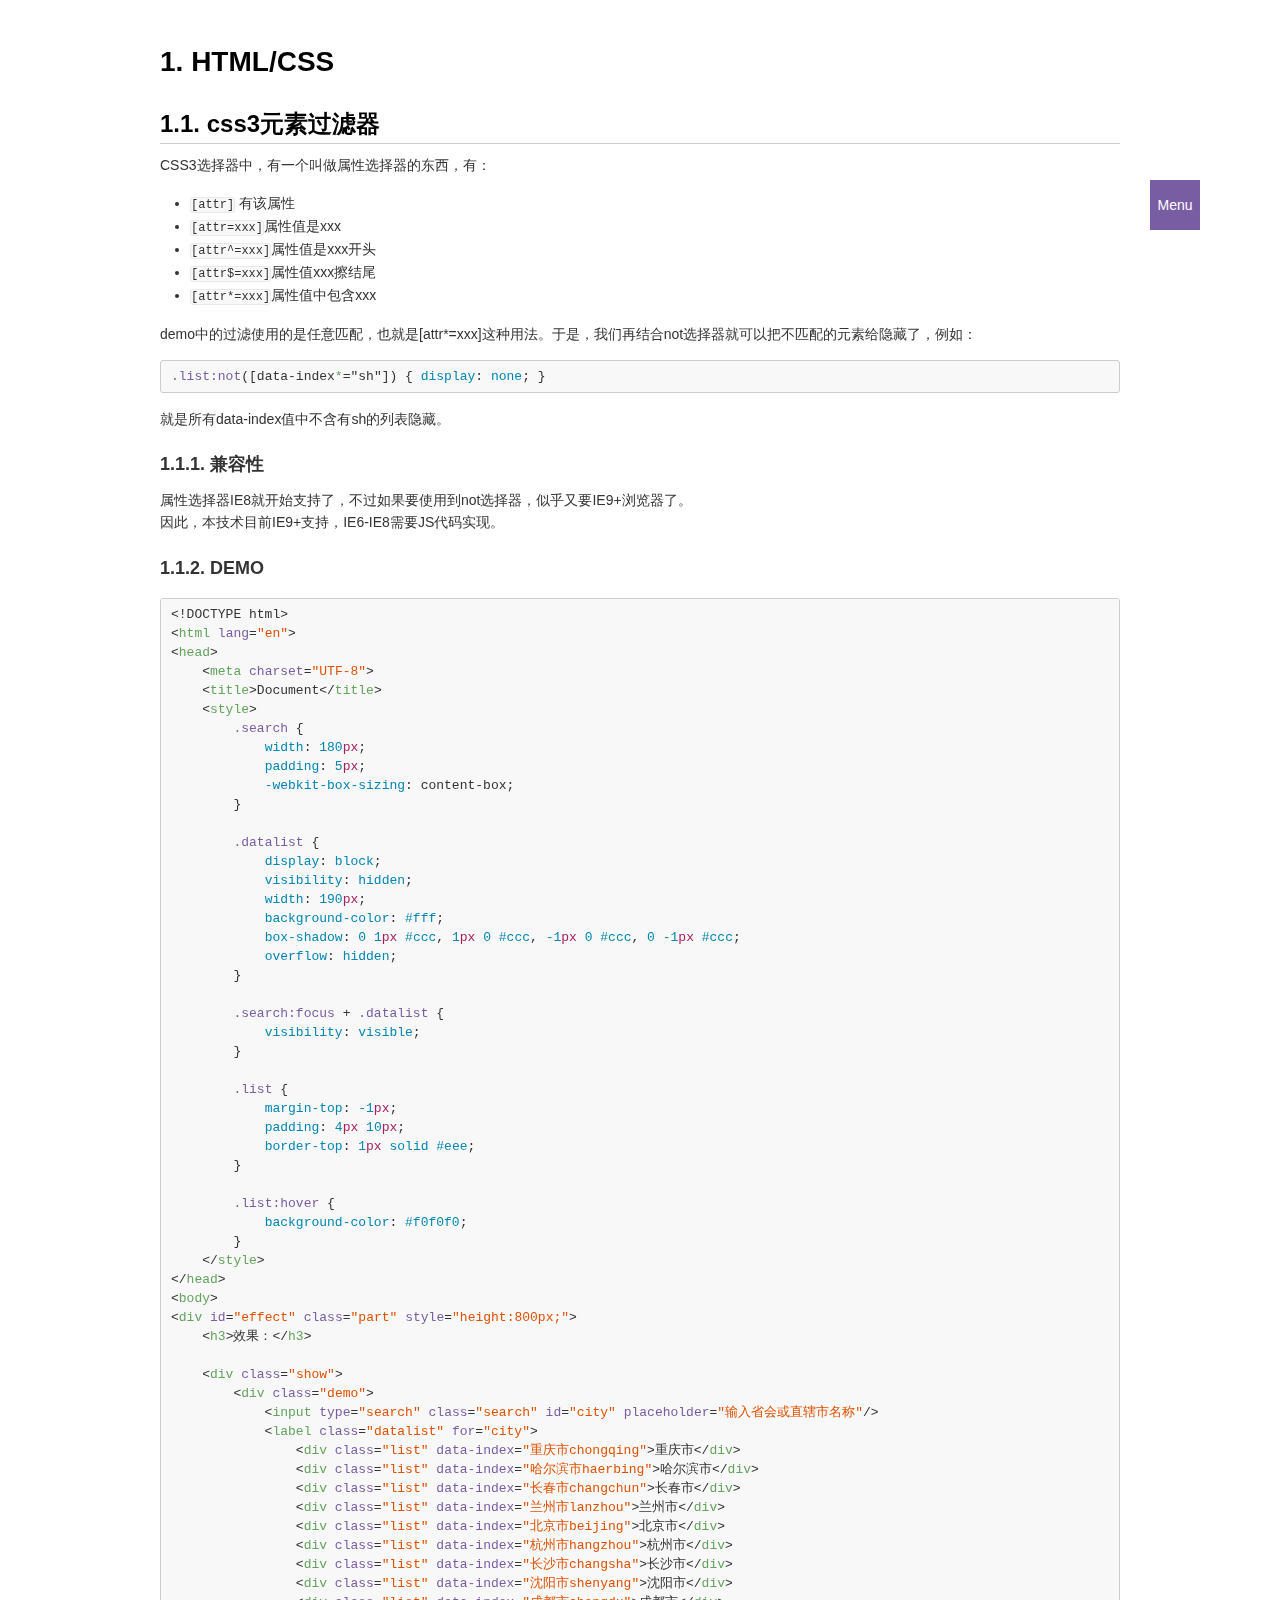
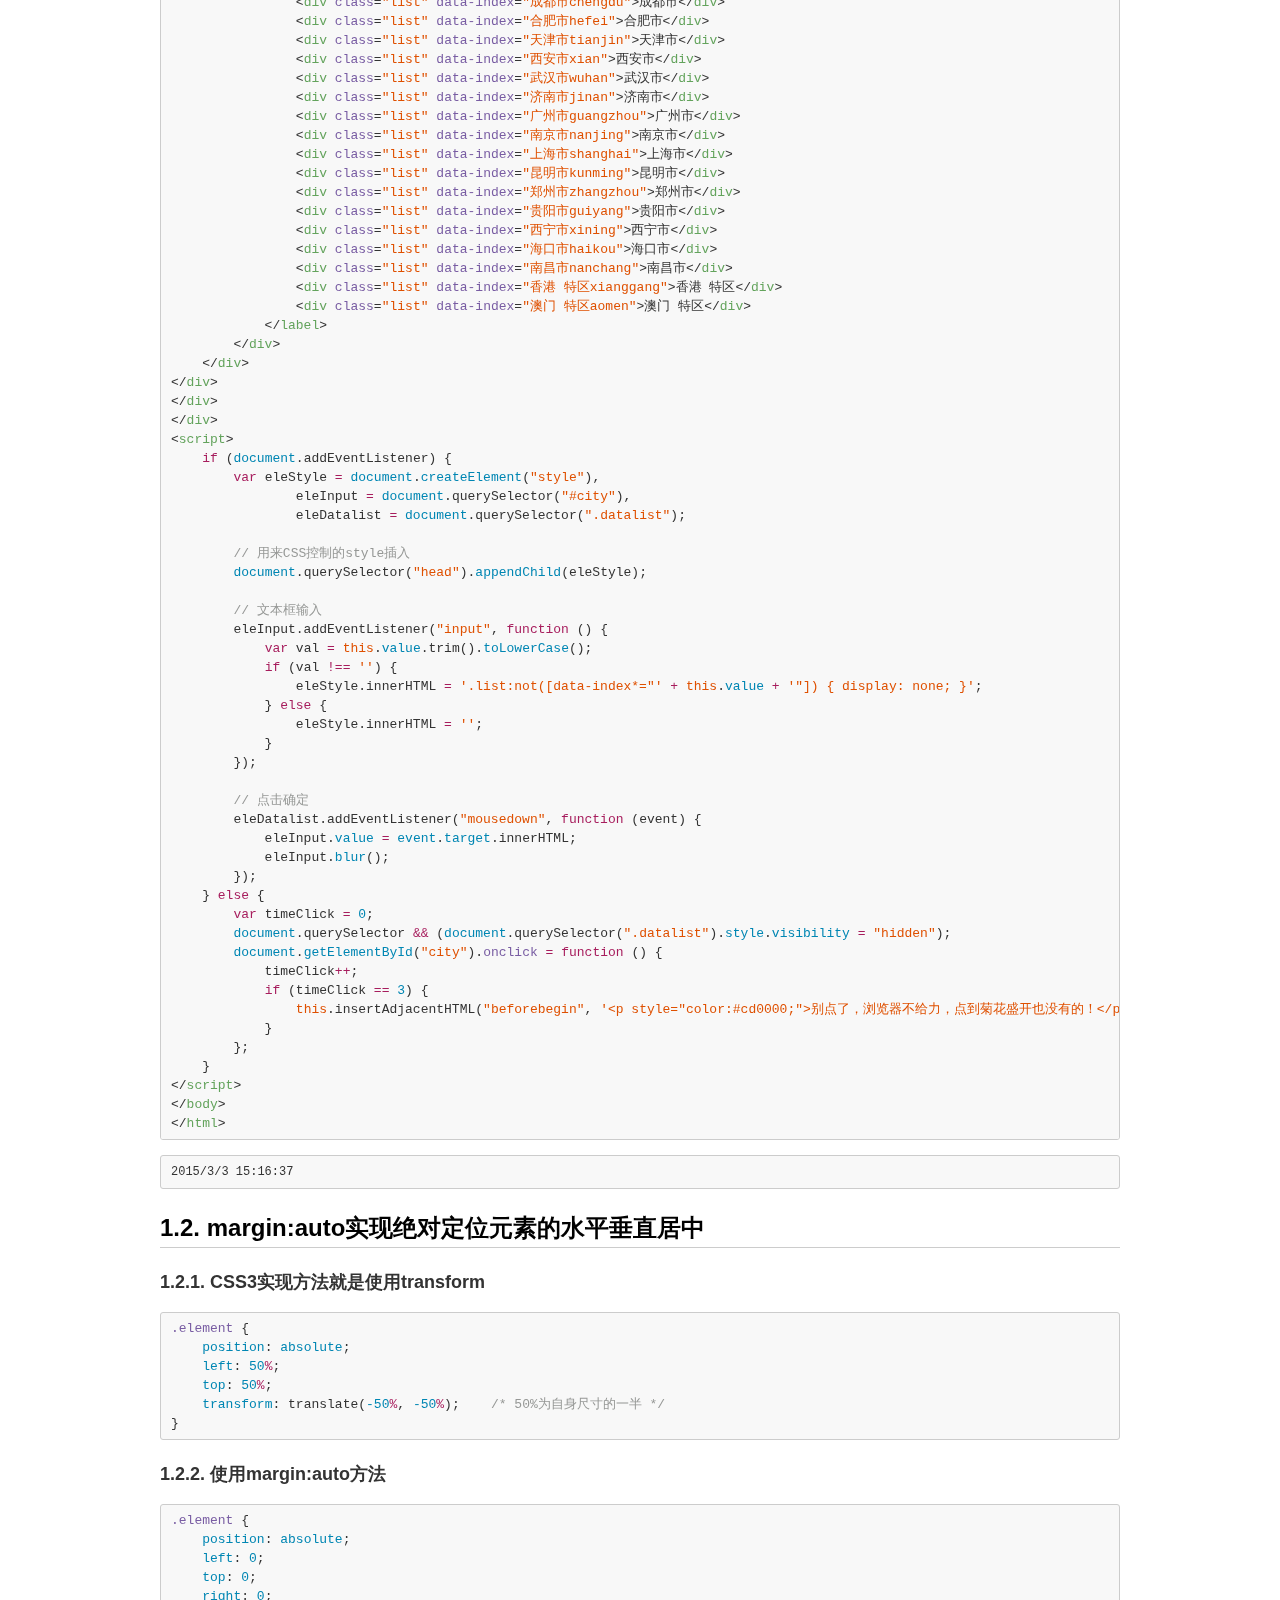
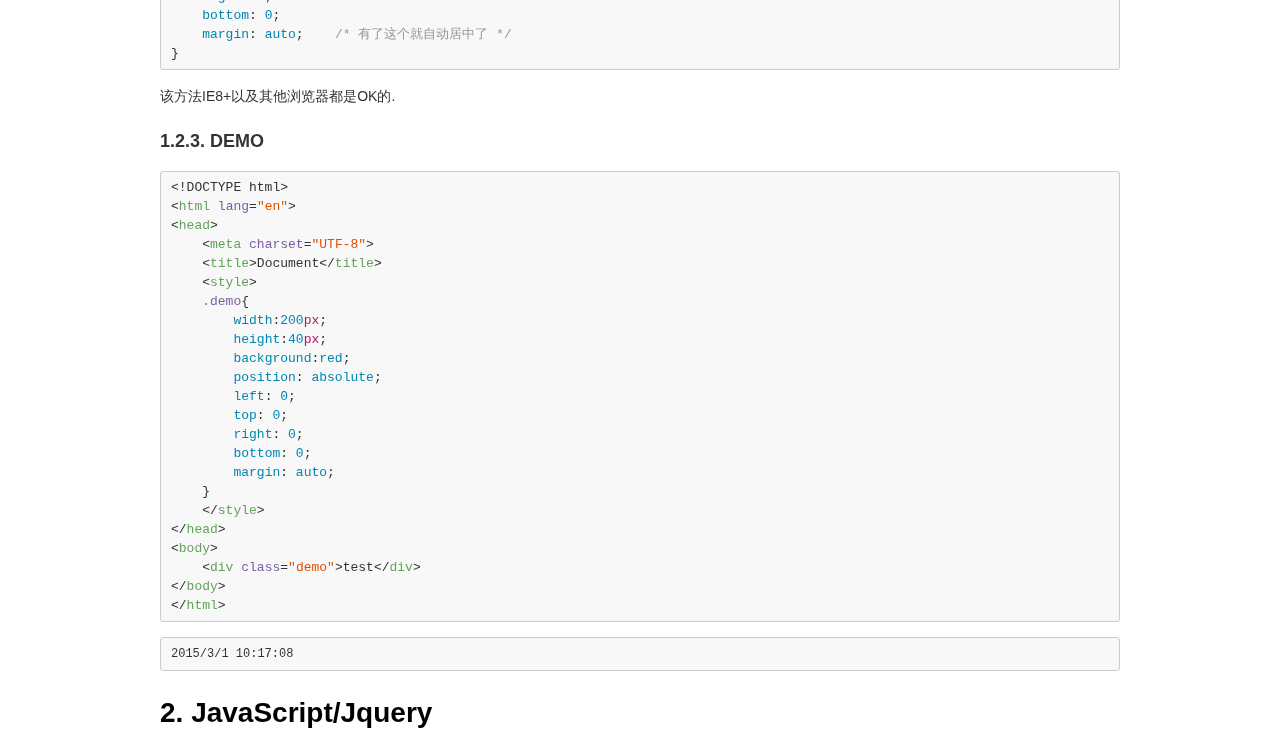
==== 前端文档.html @ ec730112 "IDEA" ====
<!DOCTYPE html>
<html>
<head>
<title>前端文档</title>
<meta http-equiv="Content-Type" content="text/html; charset=utf-8" />
    <link rel="stylesheet" href="css/zTreeStyle.css" type="text/css">
    <link rel="stylesheet" href="css/markdown.css" type="text/css">
    <script type="text/javascript" src="js/jquery-1.8.1.min.js"></script>
    <script type="text/javascript" src="js/comme.js"></script>
    <script type="text/javascript" src="js/jquery.ztree.core-3.5.js"></script>
    <script type="text/javascript" src="js/ztree_toc.js"></script>
    <script type="text/javascript" src="js/ddddd.js"></script>

</head>
<body>
<h1>HTML/CSS</h1>

<h2>css3元素过滤器</h2>

<p>CSS3选择器中，有一个叫做属性选择器的东西，有：</p>

<ul class="task-list">
<li>
<code>[attr]</code> 有该属性</li>
<li>
<code>[attr=xxx]</code>属性值是xxx</li>
<li>
<code>[attr^=xxx]</code>属性值是xxx开头</li>
<li>
<code>[attr$=xxx]</code>属性值xxx擦结尾</li>
<li>
<code>[attr*=xxx]</code>属性值中包含xxx</li>
</ul>

<p>demo中的过滤使用的是任意匹配，也就是[attr*=xxx]这种用法。于是，我们再结合not选择器就可以把不匹配的元素给隐藏了，例如：</p>

<div class="highlight highlight-css"><pre><span class="pl-e">.list</span><span class="pl-e">:not</span>([data-index<span class="pl-ent">*</span>="sh"]) { <span class="pl-mp"><span class="pl-s3">display</span></span>: <span class="pl-sc">none</span>; }</pre></div>

<p>就是所有data-index值中不含有sh的列表隐藏。</p>

<h3>兼容性</h3>

<p>属性选择器IE8就开始支持了，不过如果要使用到not选择器，似乎又要IE9+浏览器了。<br>
因此，本技术目前IE9+支持，IE6-IE8需要JS代码实现。</p>

<h3>DEMO</h3>

<div class="highlight highlight-HTML"><pre>&lt;!DOCTYPE html&gt;
&lt;<span class="pl-ent">html</span> <span class="pl-e">lang</span>=<span class="pl-s1"><span class="pl-pds">"</span>en<span class="pl-pds">"</span></span>&gt;
&lt;<span class="pl-ent">head</span>&gt;
    &lt;<span class="pl-ent">meta</span> <span class="pl-e">charset</span>=<span class="pl-s1"><span class="pl-pds">"</span>UTF-8<span class="pl-pds">"</span></span>&gt;
    &lt;<span class="pl-ent">title</span>&gt;Document&lt;/<span class="pl-ent">title</span>&gt;
<span class="pl-s2">    &lt;<span class="pl-ent">style</span>&gt;</span>
<span class="pl-s2">        <span class="pl-e">.search</span> {</span>
<span class="pl-s2">            <span class="pl-mp"><span class="pl-s3">width</span></span>: <span class="pl-c1">180<span class="pl-k">px</span></span>;</span>
<span class="pl-s2">            <span class="pl-mp"><span class="pl-s3">padding</span></span>: <span class="pl-c1">5<span class="pl-k">px</span></span>;</span>
<span class="pl-s2">            <span class="pl-mp">-webkit-<span class="pl-s3">box-sizing</span></span>: content-box;</span>
<span class="pl-s2">        }</span>
<span class="pl-s2"></span>
<span class="pl-s2">        <span class="pl-e">.datalist</span> {</span>
<span class="pl-s2">            <span class="pl-mp"><span class="pl-s3">display</span></span>: <span class="pl-sc">block</span>;</span>
<span class="pl-s2">            <span class="pl-mp"><span class="pl-s3">visibility</span></span>: <span class="pl-sc">hidden</span>;</span>
<span class="pl-s2">            <span class="pl-mp"><span class="pl-s3">width</span></span>: <span class="pl-c1">190<span class="pl-k">px</span></span>;</span>
<span class="pl-s2">            <span class="pl-mp"><span class="pl-s3">background-color</span></span>: <span class="pl-c1">#fff</span>;</span>
<span class="pl-s2">            <span class="pl-mp"><span class="pl-s3">box-shadow</span></span>: <span class="pl-c1">0</span> <span class="pl-c1">1<span class="pl-k">px</span></span> <span class="pl-c1">#ccc</span>, <span class="pl-c1">1<span class="pl-k">px</span></span> <span class="pl-c1">0</span> <span class="pl-c1">#ccc</span>, <span class="pl-c1">-1<span class="pl-k">px</span></span> <span class="pl-c1">0</span> <span class="pl-c1">#ccc</span>, <span class="pl-c1">0</span> <span class="pl-c1">-1<span class="pl-k">px</span></span> <span class="pl-c1">#ccc</span>;</span>
<span class="pl-s2">            <span class="pl-mp"><span class="pl-s3">overflow</span></span>: <span class="pl-sc">hidden</span>;</span>
<span class="pl-s2">        }</span>
<span class="pl-s2"></span>
<span class="pl-s2">        <span class="pl-e">.search</span><span class="pl-e">:focus</span> + <span class="pl-e">.datalist</span> {</span>
<span class="pl-s2">            <span class="pl-mp"><span class="pl-s3">visibility</span></span>: <span class="pl-sc">visible</span>;</span>
<span class="pl-s2">        }</span>
<span class="pl-s2"></span>
<span class="pl-s2">        <span class="pl-e">.list</span> {</span>
<span class="pl-s2">            <span class="pl-mp"><span class="pl-s3">margin-top</span></span>: <span class="pl-c1">-1<span class="pl-k">px</span></span>;</span>
<span class="pl-s2">            <span class="pl-mp"><span class="pl-s3">padding</span></span>: <span class="pl-c1">4<span class="pl-k">px</span></span> <span class="pl-c1">10<span class="pl-k">px</span></span>;</span>
<span class="pl-s2">            <span class="pl-mp"><span class="pl-s3">border-top</span></span>: <span class="pl-c1">1<span class="pl-k">px</span></span> <span class="pl-sc">solid</span> <span class="pl-c1">#eee</span>;</span>
<span class="pl-s2">        }</span>
<span class="pl-s2"></span>
<span class="pl-s2">        <span class="pl-e">.list</span><span class="pl-e">:hover</span> {</span>
<span class="pl-s2">            <span class="pl-mp"><span class="pl-s3">background-color</span></span>: <span class="pl-c1">#f0f0f0</span>;</span>
<span class="pl-s2">        }</span>
<span class="pl-s2">    &lt;/<span class="pl-ent">style</span>&gt;</span>
&lt;/<span class="pl-ent">head</span>&gt;
&lt;<span class="pl-ent">body</span>&gt;
&lt;<span class="pl-ent">div</span> <span class="pl-e">id</span>=<span class="pl-s1"><span class="pl-pds">"</span>effect<span class="pl-pds">"</span></span> <span class="pl-e">class</span>=<span class="pl-s1"><span class="pl-pds">"</span>part<span class="pl-pds">"</span></span> <span class="pl-e">style</span>=<span class="pl-s1"><span class="pl-pds">"</span>height:800px;<span class="pl-pds">"</span></span>&gt;
    &lt;<span class="pl-ent">h3</span>&gt;效果：&lt;/<span class="pl-ent">h3</span>&gt;

    &lt;<span class="pl-ent">div</span> <span class="pl-e">class</span>=<span class="pl-s1"><span class="pl-pds">"</span>show<span class="pl-pds">"</span></span>&gt;
        &lt;<span class="pl-ent">div</span> <span class="pl-e">class</span>=<span class="pl-s1"><span class="pl-pds">"</span>demo<span class="pl-pds">"</span></span>&gt;
            &lt;<span class="pl-ent">input</span> <span class="pl-e">type</span>=<span class="pl-s1"><span class="pl-pds">"</span>search<span class="pl-pds">"</span></span> <span class="pl-e">class</span>=<span class="pl-s1"><span class="pl-pds">"</span>search<span class="pl-pds">"</span></span> <span class="pl-e">id</span>=<span class="pl-s1"><span class="pl-pds">"</span>city<span class="pl-pds">"</span></span> <span class="pl-e">placeholder</span>=<span class="pl-s1"><span class="pl-pds">"</span>输入省会或直辖市名称<span class="pl-pds">"</span></span>/&gt;
            &lt;<span class="pl-ent">label</span> <span class="pl-e">class</span>=<span class="pl-s1"><span class="pl-pds">"</span>datalist<span class="pl-pds">"</span></span> <span class="pl-e">for</span>=<span class="pl-s1"><span class="pl-pds">"</span>city<span class="pl-pds">"</span></span>&gt;
                &lt;<span class="pl-ent">div</span> <span class="pl-e">class</span>=<span class="pl-s1"><span class="pl-pds">"</span>list<span class="pl-pds">"</span></span> <span class="pl-e">data-index</span>=<span class="pl-s1"><span class="pl-pds">"</span>重庆市chongqing<span class="pl-pds">"</span></span>&gt;重庆市&lt;/<span class="pl-ent">div</span>&gt;
                &lt;<span class="pl-ent">div</span> <span class="pl-e">class</span>=<span class="pl-s1"><span class="pl-pds">"</span>list<span class="pl-pds">"</span></span> <span class="pl-e">data-index</span>=<span class="pl-s1"><span class="pl-pds">"</span>哈尔滨市haerbing<span class="pl-pds">"</span></span>&gt;哈尔滨市&lt;/<span class="pl-ent">div</span>&gt;
                &lt;<span class="pl-ent">div</span> <span class="pl-e">class</span>=<span class="pl-s1"><span class="pl-pds">"</span>list<span class="pl-pds">"</span></span> <span class="pl-e">data-index</span>=<span class="pl-s1"><span class="pl-pds">"</span>长春市changchun<span class="pl-pds">"</span></span>&gt;长春市&lt;/<span class="pl-ent">div</span>&gt;
                &lt;<span class="pl-ent">div</span> <span class="pl-e">class</span>=<span class="pl-s1"><span class="pl-pds">"</span>list<span class="pl-pds">"</span></span> <span class="pl-e">data-index</span>=<span class="pl-s1"><span class="pl-pds">"</span>兰州市lanzhou<span class="pl-pds">"</span></span>&gt;兰州市&lt;/<span class="pl-ent">div</span>&gt;
                &lt;<span class="pl-ent">div</span> <span class="pl-e">class</span>=<span class="pl-s1"><span class="pl-pds">"</span>list<span class="pl-pds">"</span></span> <span class="pl-e">data-index</span>=<span class="pl-s1"><span class="pl-pds">"</span>北京市beijing<span class="pl-pds">"</span></span>&gt;北京市&lt;/<span class="pl-ent">div</span>&gt;
                &lt;<span class="pl-ent">div</span> <span class="pl-e">class</span>=<span class="pl-s1"><span class="pl-pds">"</span>list<span class="pl-pds">"</span></span> <span class="pl-e">data-index</span>=<span class="pl-s1"><span class="pl-pds">"</span>杭州市hangzhou<span class="pl-pds">"</span></span>&gt;杭州市&lt;/<span class="pl-ent">div</span>&gt;
                &lt;<span class="pl-ent">div</span> <span class="pl-e">class</span>=<span class="pl-s1"><span class="pl-pds">"</span>list<span class="pl-pds">"</span></span> <span class="pl-e">data-index</span>=<span class="pl-s1"><span class="pl-pds">"</span>长沙市changsha<span class="pl-pds">"</span></span>&gt;长沙市&lt;/<span class="pl-ent">div</span>&gt;
                &lt;<span class="pl-ent">div</span> <span class="pl-e">class</span>=<span class="pl-s1"><span class="pl-pds">"</span>list<span class="pl-pds">"</span></span> <span class="pl-e">data-index</span>=<span class="pl-s1"><span class="pl-pds">"</span>沈阳市shenyang<span class="pl-pds">"</span></span>&gt;沈阳市&lt;/<span class="pl-ent">div</span>&gt;
                &lt;<span class="pl-ent">div</span> <span class="pl-e">class</span>=<span class="pl-s1"><span class="pl-pds">"</span>list<span class="pl-pds">"</span></span> <span class="pl-e">data-index</span>=<span class="pl-s1"><span class="pl-pds">"</span>成都市chengdu<span class="pl-pds">"</span></span>&gt;成都市&lt;/<span class="pl-ent">div</span>&gt;
                &lt;<span class="pl-ent">div</span> <span class="pl-e">class</span>=<span class="pl-s1"><span class="pl-pds">"</span>list<span class="pl-pds">"</span></span> <span class="pl-e">data-index</span>=<span class="pl-s1"><span class="pl-pds">"</span>合肥市hefei<span class="pl-pds">"</span></span>&gt;合肥市&lt;/<span class="pl-ent">div</span>&gt;
                &lt;<span class="pl-ent">div</span> <span class="pl-e">class</span>=<span class="pl-s1"><span class="pl-pds">"</span>list<span class="pl-pds">"</span></span> <span class="pl-e">data-index</span>=<span class="pl-s1"><span class="pl-pds">"</span>天津市tianjin<span class="pl-pds">"</span></span>&gt;天津市&lt;/<span class="pl-ent">div</span>&gt;
                &lt;<span class="pl-ent">div</span> <span class="pl-e">class</span>=<span class="pl-s1"><span class="pl-pds">"</span>list<span class="pl-pds">"</span></span> <span class="pl-e">data-index</span>=<span class="pl-s1"><span class="pl-pds">"</span>西安市xian<span class="pl-pds">"</span></span>&gt;西安市&lt;/<span class="pl-ent">div</span>&gt;
                &lt;<span class="pl-ent">div</span> <span class="pl-e">class</span>=<span class="pl-s1"><span class="pl-pds">"</span>list<span class="pl-pds">"</span></span> <span class="pl-e">data-index</span>=<span class="pl-s1"><span class="pl-pds">"</span>武汉市wuhan<span class="pl-pds">"</span></span>&gt;武汉市&lt;/<span class="pl-ent">div</span>&gt;
                &lt;<span class="pl-ent">div</span> <span class="pl-e">class</span>=<span class="pl-s1"><span class="pl-pds">"</span>list<span class="pl-pds">"</span></span> <span class="pl-e">data-index</span>=<span class="pl-s1"><span class="pl-pds">"</span>济南市jinan<span class="pl-pds">"</span></span>&gt;济南市&lt;/<span class="pl-ent">div</span>&gt;
                &lt;<span class="pl-ent">div</span> <span class="pl-e">class</span>=<span class="pl-s1"><span class="pl-pds">"</span>list<span class="pl-pds">"</span></span> <span class="pl-e">data-index</span>=<span class="pl-s1"><span class="pl-pds">"</span>广州市guangzhou<span class="pl-pds">"</span></span>&gt;广州市&lt;/<span class="pl-ent">div</span>&gt;
                &lt;<span class="pl-ent">div</span> <span class="pl-e">class</span>=<span class="pl-s1"><span class="pl-pds">"</span>list<span class="pl-pds">"</span></span> <span class="pl-e">data-index</span>=<span class="pl-s1"><span class="pl-pds">"</span>南京市nanjing<span class="pl-pds">"</span></span>&gt;南京市&lt;/<span class="pl-ent">div</span>&gt;
                &lt;<span class="pl-ent">div</span> <span class="pl-e">class</span>=<span class="pl-s1"><span class="pl-pds">"</span>list<span class="pl-pds">"</span></span> <span class="pl-e">data-index</span>=<span class="pl-s1"><span class="pl-pds">"</span>上海市shanghai<span class="pl-pds">"</span></span>&gt;上海市&lt;/<span class="pl-ent">div</span>&gt;
                &lt;<span class="pl-ent">div</span> <span class="pl-e">class</span>=<span class="pl-s1"><span class="pl-pds">"</span>list<span class="pl-pds">"</span></span> <span class="pl-e">data-index</span>=<span class="pl-s1"><span class="pl-pds">"</span>昆明市kunming<span class="pl-pds">"</span></span>&gt;昆明市&lt;/<span class="pl-ent">div</span>&gt;
                &lt;<span class="pl-ent">div</span> <span class="pl-e">class</span>=<span class="pl-s1"><span class="pl-pds">"</span>list<span class="pl-pds">"</span></span> <span class="pl-e">data-index</span>=<span class="pl-s1"><span class="pl-pds">"</span>郑州市zhangzhou<span class="pl-pds">"</span></span>&gt;郑州市&lt;/<span class="pl-ent">div</span>&gt;
                &lt;<span class="pl-ent">div</span> <span class="pl-e">class</span>=<span class="pl-s1"><span class="pl-pds">"</span>list<span class="pl-pds">"</span></span> <span class="pl-e">data-index</span>=<span class="pl-s1"><span class="pl-pds">"</span>贵阳市guiyang<span class="pl-pds">"</span></span>&gt;贵阳市&lt;/<span class="pl-ent">div</span>&gt;
                &lt;<span class="pl-ent">div</span> <span class="pl-e">class</span>=<span class="pl-s1"><span class="pl-pds">"</span>list<span class="pl-pds">"</span></span> <span class="pl-e">data-index</span>=<span class="pl-s1"><span class="pl-pds">"</span>西宁市xining<span class="pl-pds">"</span></span>&gt;西宁市&lt;/<span class="pl-ent">div</span>&gt;
                &lt;<span class="pl-ent">div</span> <span class="pl-e">class</span>=<span class="pl-s1"><span class="pl-pds">"</span>list<span class="pl-pds">"</span></span> <span class="pl-e">data-index</span>=<span class="pl-s1"><span class="pl-pds">"</span>海口市haikou<span class="pl-pds">"</span></span>&gt;海口市&lt;/<span class="pl-ent">div</span>&gt;
                &lt;<span class="pl-ent">div</span> <span class="pl-e">class</span>=<span class="pl-s1"><span class="pl-pds">"</span>list<span class="pl-pds">"</span></span> <span class="pl-e">data-index</span>=<span class="pl-s1"><span class="pl-pds">"</span>南昌市nanchang<span class="pl-pds">"</span></span>&gt;南昌市&lt;/<span class="pl-ent">div</span>&gt;
                &lt;<span class="pl-ent">div</span> <span class="pl-e">class</span>=<span class="pl-s1"><span class="pl-pds">"</span>list<span class="pl-pds">"</span></span> <span class="pl-e">data-index</span>=<span class="pl-s1"><span class="pl-pds">"</span>香港 特区xianggang<span class="pl-pds">"</span></span>&gt;香港 特区&lt;/<span class="pl-ent">div</span>&gt;
                &lt;<span class="pl-ent">div</span> <span class="pl-e">class</span>=<span class="pl-s1"><span class="pl-pds">"</span>list<span class="pl-pds">"</span></span> <span class="pl-e">data-index</span>=<span class="pl-s1"><span class="pl-pds">"</span>澳门 特区aomen<span class="pl-pds">"</span></span>&gt;澳门 特区&lt;/<span class="pl-ent">div</span>&gt;
            &lt;/<span class="pl-ent">label</span>&gt;
        &lt;/<span class="pl-ent">div</span>&gt;
    &lt;/<span class="pl-ent">div</span>&gt;
&lt;/<span class="pl-ent">div</span>&gt;
&lt;/<span class="pl-ent">div</span>&gt;
&lt;/<span class="pl-ent">div</span>&gt;
<span class="pl-s2">&lt;<span class="pl-ent">script</span>&gt;</span>
<span class="pl-s2">    <span class="pl-k">if</span> (<span class="pl-s3">document</span>.addEventListener) {</span>
<span class="pl-s2">        <span class="pl-s">var</span> eleStyle <span class="pl-k">=</span> <span class="pl-s3">document</span>.<span class="pl-s3">createElement</span>(<span class="pl-s1"><span class="pl-pds">"</span>style<span class="pl-pds">"</span></span>),</span>
<span class="pl-s2">                eleInput <span class="pl-k">=</span> <span class="pl-s3">document</span>.querySelector(<span class="pl-s1"><span class="pl-pds">"</span>#city<span class="pl-pds">"</span></span>),</span>
<span class="pl-s2">                eleDatalist <span class="pl-k">=</span> <span class="pl-s3">document</span>.querySelector(<span class="pl-s1"><span class="pl-pds">"</span>.datalist<span class="pl-pds">"</span></span>);</span>
<span class="pl-s2"></span>
<span class="pl-s2">        <span class="pl-c">// 用来CSS控制的style插入</span></span>
<span class="pl-s2">        <span class="pl-s3">document</span>.querySelector(<span class="pl-s1"><span class="pl-pds">"</span>head<span class="pl-pds">"</span></span>).<span class="pl-s3">appendChild</span>(eleStyle);</span>
<span class="pl-s2"></span>
<span class="pl-s2">        <span class="pl-c">// 文本框输入</span></span>
<span class="pl-s2">        eleInput.addEventListener(<span class="pl-s1"><span class="pl-pds">"</span>input<span class="pl-pds">"</span></span>, <span class="pl-st">function</span> () {</span>
<span class="pl-s2">            <span class="pl-s">var</span> val <span class="pl-k">=</span> <span class="pl-v">this</span>.<span class="pl-sc">value</span>.trim().<span class="pl-s3">toLowerCase</span>();</span>
<span class="pl-s2">            <span class="pl-k">if</span> (val <span class="pl-k">!==</span> <span class="pl-s1"><span class="pl-pds">'</span><span class="pl-pds">'</span></span>) {</span>
<span class="pl-s2">                eleStyle.innerHTML <span class="pl-k">=</span> <span class="pl-s1"><span class="pl-pds">'</span>.list:not([data-index*="<span class="pl-pds">'</span></span> <span class="pl-k">+</span> <span class="pl-v">this</span>.<span class="pl-sc">value</span> <span class="pl-k">+</span> <span class="pl-s1"><span class="pl-pds">'</span>"]) { display: none; }<span class="pl-pds">'</span></span>;</span>
<span class="pl-s2">            } <span class="pl-k">else</span> {</span>
<span class="pl-s2">                eleStyle.innerHTML <span class="pl-k">=</span> <span class="pl-s1"><span class="pl-pds">'</span><span class="pl-pds">'</span></span>;</span>
<span class="pl-s2">            }</span>
<span class="pl-s2">        });</span>
<span class="pl-s2"></span>
<span class="pl-s2">        <span class="pl-c">// 点击确定</span></span>
<span class="pl-s2">        eleDatalist.addEventListener(<span class="pl-s1"><span class="pl-pds">"</span>mousedown<span class="pl-pds">"</span></span>, <span class="pl-st">function</span> (<span class="pl-vpf">event</span>) {</span>
<span class="pl-s2">            eleInput.<span class="pl-sc">value</span> <span class="pl-k">=</span> <span class="pl-s3">event</span>.<span class="pl-sc">target</span>.innerHTML;</span>
<span class="pl-s2">            eleInput.<span class="pl-s3">blur</span>();</span>
<span class="pl-s2">        });</span>
<span class="pl-s2">    } <span class="pl-k">else</span> {</span>
<span class="pl-s2">        <span class="pl-s">var</span> timeClick <span class="pl-k">=</span> <span class="pl-c1">0</span>;</span>
<span class="pl-s2">        <span class="pl-s3">document</span>.querySelector <span class="pl-k">&amp;&amp;</span> (<span class="pl-s3">document</span>.querySelector(<span class="pl-s1"><span class="pl-pds">"</span>.datalist<span class="pl-pds">"</span></span>).<span class="pl-sc">style</span>.<span class="pl-sc">visibility</span> <span class="pl-k">=</span> <span class="pl-s1"><span class="pl-pds">"</span>hidden<span class="pl-pds">"</span></span>);</span>
<span class="pl-s2">        <span class="pl-s3">document</span>.<span class="pl-s3">getElementById</span>(<span class="pl-s1"><span class="pl-pds">"</span>city<span class="pl-pds">"</span></span>).<span class="pl-en">onclick</span> <span class="pl-k">=</span> <span class="pl-st">function</span> () {</span>
<span class="pl-s2">            timeClick<span class="pl-k">++</span>;</span>
<span class="pl-s2">            <span class="pl-k">if</span> (timeClick <span class="pl-k">==</span> <span class="pl-c1">3</span>) {</span>
<span class="pl-s2">                <span class="pl-v">this</span>.insertAdjacentHTML(<span class="pl-s1"><span class="pl-pds">"</span>beforebegin<span class="pl-pds">"</span></span>, <span class="pl-s1"><span class="pl-pds">'</span>&lt;p style="color:#cd0000;"&gt;别点了，浏览器不给力，点到菊花盛开也没有的！&lt;/p&gt;<span class="pl-pds">'</span></span>);</span>
<span class="pl-s2">            }</span>
<span class="pl-s2">        };</span>
<span class="pl-s2">    }</span>
<span class="pl-s2">&lt;/<span class="pl-ent">script</span>&gt;</span>
&lt;/<span class="pl-ent">body</span>&gt;
&lt;/<span class="pl-ent">html</span>&gt;</pre></div>

<pre><code>2015/3/3 15:16:37 
</code></pre>

<h2>margin:auto实现绝对定位元素的水平垂直居中</h2>

<h3>CSS3实现方法就是使用<code>transform</code>
</h3>

<div class="highlight highlight-css"><pre><span class="pl-e">.element</span> {
    <span class="pl-mp"><span class="pl-s3">position</span></span>: <span class="pl-sc">absolute</span>;
    <span class="pl-mp"><span class="pl-s3">left</span></span>: <span class="pl-c1">50<span class="pl-k">%</span></span>; 
    <span class="pl-mp"><span class="pl-s3">top</span></span>: <span class="pl-c1">50<span class="pl-k">%</span></span>;
    <span class="pl-mp"><span class="pl-s3">transform</span></span>: translate(<span class="pl-c1">-50<span class="pl-k">%</span></span>, <span class="pl-c1">-50<span class="pl-k">%</span></span>);    <span class="pl-c">/* 50%为自身尺寸的一半 */</span>
}</pre></div>

<h3>使用margin:auto方法</h3>

<div class="highlight highlight-css"><pre><span class="pl-e">.element</span> {
    <span class="pl-mp"><span class="pl-s3">position</span></span>: <span class="pl-sc">absolute</span>; 
    <span class="pl-mp"><span class="pl-s3">left</span></span>: <span class="pl-c1">0</span>; 
    <span class="pl-mp"><span class="pl-s3">top</span></span>: <span class="pl-c1">0</span>;
    <span class="pl-mp"><span class="pl-s3">right</span></span>: <span class="pl-c1">0</span>;
    <span class="pl-mp"><span class="pl-s3">bottom</span></span>: <span class="pl-c1">0</span>;
    <span class="pl-mp"><span class="pl-s3">margin</span></span>: <span class="pl-sc">auto</span>;    <span class="pl-c">/* 有了这个就自动居中了 */</span>
}</pre></div>

<p>该方法IE8+以及其他浏览器都是OK的.</p>

<h3>DEMO</h3>

<div class="highlight highlight-html"><pre>&lt;!DOCTYPE html&gt;
&lt;<span class="pl-ent">html</span> <span class="pl-e">lang</span>=<span class="pl-s1"><span class="pl-pds">"</span>en<span class="pl-pds">"</span></span>&gt;
&lt;<span class="pl-ent">head</span>&gt;
    &lt;<span class="pl-ent">meta</span> <span class="pl-e">charset</span>=<span class="pl-s1"><span class="pl-pds">"</span>UTF-8<span class="pl-pds">"</span></span>&gt;
    &lt;<span class="pl-ent">title</span>&gt;Document&lt;/<span class="pl-ent">title</span>&gt;
<span class="pl-s2">    &lt;<span class="pl-ent">style</span>&gt;</span>
<span class="pl-s2">    <span class="pl-e">.demo</span>{</span>
<span class="pl-s2">        <span class="pl-mp"><span class="pl-s3">width</span></span>:<span class="pl-c1">200<span class="pl-k">px</span></span>;</span>
<span class="pl-s2">        <span class="pl-mp"><span class="pl-s3">height</span></span>:<span class="pl-c1">40<span class="pl-k">px</span></span>;</span>
<span class="pl-s2">        <span class="pl-mp"><span class="pl-s3">background</span></span>:<span class="pl-sc">red</span>;</span>
<span class="pl-s2">        <span class="pl-mp"><span class="pl-s3">position</span></span>: <span class="pl-sc">absolute</span>;</span>
<span class="pl-s2">        <span class="pl-mp"><span class="pl-s3">left</span></span>: <span class="pl-c1">0</span>;</span>
<span class="pl-s2">        <span class="pl-mp"><span class="pl-s3">top</span></span>: <span class="pl-c1">0</span>;</span>
<span class="pl-s2">        <span class="pl-mp"><span class="pl-s3">right</span></span>: <span class="pl-c1">0</span>;</span>
<span class="pl-s2">        <span class="pl-mp"><span class="pl-s3">bottom</span></span>: <span class="pl-c1">0</span>;</span>
<span class="pl-s2">        <span class="pl-mp"><span class="pl-s3">margin</span></span>: <span class="pl-sc">auto</span>;</span>
<span class="pl-s2">    }</span>
<span class="pl-s2">    &lt;/<span class="pl-ent">style</span>&gt;</span>
&lt;/<span class="pl-ent">head</span>&gt;
&lt;<span class="pl-ent">body</span>&gt;
    &lt;<span class="pl-ent">div</span> <span class="pl-e">class</span>=<span class="pl-s1"><span class="pl-pds">"</span>demo<span class="pl-pds">"</span></span>&gt;test&lt;/<span class="pl-ent">div</span>&gt;
&lt;/<span class="pl-ent">body</span>&gt;
&lt;/<span class="pl-ent">html</span>&gt;</pre></div>

<pre><code>2015/3/1 10:17:08 
</code></pre>

<h1>JavaScript/Jquery</h1>
</body>
</html>
<!-- This document was created with MarkdownPad, the Markdown editor for Windows (http://markdownpad.com) -->
---- css/zTreeStyle.css ----
.ztree li a.curSelectedNode {
    padding-top: 0px;
    background-color: #FFE6B0;
    color: black;
    height: 16px;
    border: 1px #FFB951 solid;
    opacity: 0.8;
}


.menu{
    position:fixed;
    right: 0px;
    top:100px;
    z-index: 999999999999;
    background-color: #F8F8F8;
    border: 1px solid #CCC;
    display: none;
    max-height: 500px;
    overflow-y: auto;
    overflow-x: hidden;
}

.showbtn{
    position:fixed;
    right:80px;
    top:180px;
    background:#795DA3;
    width: 50px;
    height: 50px;
    line-height: 50px;
    text-align: center;
    color:#fff;
    cursor: pointer;
}

.hidebtn{
    background:#795DA3;
    width: 100%;
    height:30px;
    padding-left:15px;
    color:#fff;
    cursor: pointer;
    position: fixed;
    line-height: 30px;
    font-size: 16px;
    z-index: 9999999999;
}

#tree{
    /*width:260px;*/
    /*overflow:auto;*/
    padding-top:40px;
    border:0px none;
}
/*-------------------------------------
zTree Style

version:	3.4
author:		Hunter.z
email:		hunter.z@263.net
website:	http://code.google.com/p/jquerytree/

-------------------------------------*/

.ztree * {padding:0; margin:0; font-size:12px; font-family: Verdana, Arial, Helvetica, AppleGothic, sans-serif}
.ztree {margin:0; padding:12px; color:#333}
.ztree li{padding:0; margin:0; list-style:none; line-height:14px; text-align:left; white-space:nowrap; outline:0}
.ztree li ul{ margin:0; padding:0 0 0 18px}
.ztree li ul.line{ background:url(../images/line_conn.gif) 0 0 repeat-y;}

.ztree li a {padding:1px 3px 0 0; margin:0; cursor:pointer; height:17px; color:#333; background-color: transparent;
	text-decoration:none; vertical-align:top; display: inline-block}
.ztree li a:hover {text-decoration:underline}
.ztree li a.curSelectedNode {padding-top:0px; background-color:#FFE6B0; color:black; height:16px; border:1px #FFB951 solid; opacity:0.8;}
.ztree li a.curSelectedNode_Edit {padding-top:0px; background-color:#FFE6B0; color:black; height:16px; border:1px #FFB951 solid; opacity:0.8;}
.ztree li a.tmpTargetNode_inner {padding-top:0px; background-color:#316AC5; color:white; height:16px; border:1px #316AC5 solid;
	opacity:0.8; filter:alpha(opacity=80)}
.ztree li a.tmpTargetNode_prev {}
.ztree li a.tmpTargetNode_next {}
.ztree li a input.rename {height:14px; width:80px; padding:0; margin:0;
	font-size:12px; border:1px #7EC4CC solid; *border:0px}
.ztree li span {line-height:16px; margin-right:2px}
.ztree li span.button {line-height:0; margin:0; width:16px; height:16px; display: inline-block; vertical-align:middle;
	border:0 none; cursor: pointer;outline:none;
	background-color:transparent; background-repeat:no-repeat; background-attachment: scroll;
	background-image:url("../images/zTreeStandard.png"); *background-image:url("../images/zTreeStandard.gif")}

.ztree li span.button.chk {width:13px; height:13px; margin:0 3px 0 0; cursor: auto}
.ztree li span.button.chk.checkbox_false_full {background-position:0 0}
.ztree li span.button.chk.checkbox_false_full_focus {background-position:0 -14px}
.ztree li span.button.chk.checkbox_false_part {background-position:0 -28px}
.ztree li span.button.chk.checkbox_false_part_focus {background-position:0 -42px}
.ztree li span.button.chk.checkbox_false_disable {background-position:0 -56px}
.ztree li span.button.chk.checkbox_true_full {background-position:-14px 0}
.ztree li span.button.chk.checkbox_true_full_focus {background-position:-14px -14px}
.ztree li span.button.chk.checkbox_true_part {background-position:-14px -28px}
.ztree li span.button.chk.checkbox_true_part_focus {background-position:-14px -42px}
.ztree li span.button.chk.checkbox_true_disable {background-position:-14px -56px}
.ztree li span.button.chk.radio_false_full {background-position:-28px 0}
.ztree li span.button.chk.radio_false_full_focus {background-position:-28px -14px}
.ztree li span.button.chk.radio_false_part {background-position:-28px -28px}
.ztree li span.button.chk.radio_false_part_focus {background-position:-28px -42px}
.ztree li span.button.chk.radio_false_disable {background-position:-28px -56px}
.ztree li span.button.chk.radio_true_full {background-position:-42px 0}
.ztree li span.button.chk.radio_true_full_focus {background-position:-42px -14px}
.ztree li span.button.chk.radio_true_part {background-position:-42px -28px}
.ztree li span.button.chk.radio_true_part_focus {background-position:-42px -42px}
.ztree li span.button.chk.radio_true_disable {background-position:-42px -56px}

.ztree li span.button.switch {width:18px; height:18px}
.ztree li span.button.root_open{background-position:-92px -54px}
.ztree li span.button.root_close{background-position:-74px -54px}
.ztree li span.button.roots_open{background-position:-92px 0}
.ztree li span.button.roots_close{background-position:-74px 0}
.ztree li span.button.center_open{background-position:-92px -18px}
.ztree li span.button.center_close{background-position:-74px -18px}
.ztree li span.button.bottom_open{background-position:-92px -36px}
.ztree li span.button.bottom_close{background-position:-74px -36px}
.ztree li span.button.noline_open{background-position:-92px -72px}
.ztree li span.button.noline_close{background-position:-74px -72px}
.ztree li span.button.root_docu{ background:none;}
.ztree li span.button.roots_docu{background-position:-56px 0}
.ztree li span.button.center_docu{background-position:-56px -18px}
.ztree li span.button.bottom_docu{background-position:-56px -36px}
.ztree li span.button.noline_docu{ background:none;}

.ztree li span.button.ico_open{margin-right:2px; background-position:-110px -16px; vertical-align:top; *vertical-align:middle}
.ztree li span.button.ico_close{margin-right:2px; background-position:-110px 0; vertical-align:top; *vertical-align:middle}
.ztree li span.button.ico_docu{margin-right:2px; background-position:-110px -32px; vertical-align:top; *vertical-align:middle}
.ztree li span.button.edit {margin-right:2px; background-position:-110px -48px; vertical-align:top; *vertical-align:middle}
.ztree li span.button.remove {margin-right:2px; background-position:-110px -64px; vertical-align:top; *vertical-align:middle}

.ztree li span.button.ico_loading{margin-right:2px; background:url(../images/loading.gif) no-repeat scroll 0 0 transparent; vertical-align:top; *vertical-align:middle}

ul.tmpTargetzTree {background-color:#FFE6B0; opacity:0.8; filter:alpha(opacity=80)}

span.tmpzTreeMove_arrow {width:16px; height:16px; display: inline-block; padding:0; margin:2px 0 0 1px; border:0 none; position:absolute;
	background-color:transparent; background-repeat:no-repeat; background-attachment: scroll;
	background-position:-110px -80px; background-image:url("../images/zTreeStandard.png"); *background-image:url("../images/zTreeStandard.gif")}

ul.ztree.zTreeDragUL {margin:0; padding:0; position:absolute; width:auto; height:auto;overflow:hidden; background-color:#cfcfcf; border:1px #00B83F dotted; opacity:0.8; filter:alpha(opacity=80)}
.zTreeMask {z-index:10000; background-color:#cfcfcf; opacity:0.0; filter:alpha(opacity=0); position:absolute}

/* level style*/
/*.ztree li span.button.level0 {
	display:none;
}
.ztree li ul.level0 {
	padding:0;
	background:none;
}*/
---- css/markdown.css ----
/* GitHub stylesheet for MarkdownPad (http://markdownpad.com) */
/* Author: Nicolas Hery - http://nicolashery.com */
/* Version: b13fe65ca28d2e568c6ed5d7f06581183df8f2ff */
/* Source: https://github.com/nicolahery/markdownpad-github */

/* RESET
=============================================================================*/

html, body, div, span, applet, object, iframe, h1, h2, h3, h4, h5, h6, p, blockquote, pre, a, abbr, acronym, address, big, cite, code, del, dfn, em, img, ins, kbd, q, s, samp, small, strike, strong, sub, sup, tt, var, b, u, i, center, dl, dt, dd, ol, ul, li, fieldset, form, label, legend, table, caption, tbody, tfoot, thead, tr, th, td, article, aside, canvas, details, embed, figure, figcaption, footer, header, hgroup, menu, nav, output, ruby, section, summary, time, mark, audio, video {
    margin: 0;
    padding: 0;
    border: 0;
}

/* BODY
=============================================================================*/

body {
    font-family: Helvetica, arial, freesans, clean, sans-serif;
    font-size: 14px;
    line-height: 1.6;
    color: #333;
    background-color: #fff;
    padding: 20px;
    max-width: 960px;
    margin: 0 auto;
}

body>*:first-child {
    margin-top: 0 !important;
}

body>*:last-child {
    margin-bottom: 0 !important;
}

/* BLOCKS
=============================================================================*/

p, blockquote, ul, ol, dl, table, pre {
    margin: 15px 0;
}

/* HEADERS
=============================================================================*/

h1, h2, h3, h4, h5, h6 {
    margin: 20px 0 10px;
    padding: 0;
    font-weight: bold;
    -webkit-font-smoothing: antialiased;
}

h1 tt, h1 code, h2 tt, h2 code, h3 tt, h3 code, h4 tt, h4 code, h5 tt, h5 code, h6 tt, h6 code {
    font-size: inherit;
}

h1 {
    font-size: 28px;
    color: #000;
}

h2 {
    font-size: 24px;
    border-bottom: 1px solid #ccc;
    color: #000;
}

h3 {
    font-size: 18px;
}

h4 {
    font-size: 16px;
}

h5 {
    font-size: 14px;
}

h6 {
    color: #777;
    font-size: 14px;
}

body>h2:first-child, body>h1:first-child, body>h1:first-child+h2, body>h3:first-child, body>h4:first-child, body>h5:first-child, body>h6:first-child {
    margin-top: 0;
    padding-top: 0;
}

a:first-child h1, a:first-child h2, a:first-child h3, a:first-child h4, a:first-child h5, a:first-child h6 {
    margin-top: 0;
    padding-top: 0;
}

h1+p, h2+p, h3+p, h4+p, h5+p, h6+p {
    margin-top: 10px;
}

/* LINKS
=============================================================================*/

a {
    color: #4183C4;
    text-decoration: none;
}

a:hover {
    text-decoration: underline;
}

/* LISTS
=============================================================================*/

ul, ol {
    padding-left: 30px;
}

ul li > :first-child,
ol li > :first-child,
ul li ul:first-of-type,
ol li ol:first-of-type,
ul li ol:first-of-type,
ol li ul:first-of-type {
    margin-top: 0px;
}

ul ul, ul ol, ol ol, ol ul {
    margin-bottom: 0;
}

dl {
    padding: 0;
}

dl dt {
    font-size: 14px;
    font-weight: bold;
    font-style: italic;
    padding: 0;
    margin: 15px 0 5px;
}

dl dt:first-child {
    padding: 0;
}

dl dt>:first-child {
    margin-top: 0px;
}

dl dt>:last-child {
    margin-bottom: 0px;
}

dl dd {
    margin: 0 0 15px;
    padding: 0 15px;
}

dl dd>:first-child {
    margin-top: 0px;
}

dl dd>:last-child {
    margin-bottom: 0px;
}

/* CODE
=============================================================================*/

pre, code, tt {
    font-size: 12px;
    font-family: Consolas, "Liberation Mono", Courier, monospace;
}

code, tt {
    margin: 0 0px;
    padding: 0px 0px;
    white-space: nowrap;
    border: 1px solid #eaeaea;
    background-color: #f8f8f8;
    border-radius: 3px;
}

pre>code {
    margin: 0;
    padding: 0;
    white-space: pre;
    border: none;
    background: transparent;
}

pre {
    background-color: #f8f8f8;
    border: 1px solid #ccc;
    font-size: 13px;
    line-height: 19px;
    overflow: auto;
    padding: 6px 10px;
    border-radius: 3px;
}

pre code, pre tt {
    background-color: transparent;
    border: none;
}

kbd {
    -moz-border-bottom-colors: none;
    -moz-border-left-colors: none;
    -moz-border-right-colors: none;
    -moz-border-top-colors: none;
    background-color: #DDDDDD;
    background-image: linear-gradient(#F1F1F1, #DDDDDD);
    background-repeat: repeat-x;
    border-color: #DDDDDD #CCCCCC #CCCCCC #DDDDDD;
    border-image: none;
    border-radius: 2px 2px 2px 2px;
    border-style: solid;
    border-width: 1px;
    font-family: "Helvetica Neue",Helvetica,Arial,sans-serif;
    line-height: 10px;
    padding: 1px 4px;
}

/* QUOTES
=============================================================================*/

blockquote {
    border-left: 4px solid #DDD;
    padding: 0 15px;
    color: #777;
}

blockquote>:first-child {
    margin-top: 0px;
}

blockquote>:last-child {
    margin-bottom: 0px;
}

/* HORIZONTAL RULES
=============================================================================*/

hr {
    clear: both;
    margin: 15px 0;
    height: 0px;
    overflow: hidden;
    border: none;
    background: transparent;
    border-bottom: 4px solid #ddd;
    padding: 0;
}

/* TABLES
=============================================================================*/

table th {
    font-weight: bold;
}

table th, table td {
    border: 1px solid #ccc;
    padding: 6px 13px;
}

table tr {
    border-top: 1px solid #ccc;
    background-color: #fff;
}

table tr:nth-child(2n) {
    background-color: #f8f8f8;
}

/* IMAGES
=============================================================================*/

img {
    max-width: 100%
}

.highlight  { background: #ffffff; }
.highlight .c { color: #999988; font-style: italic } /* Comment */
.highlight .err { color: #a61717; background-color: #e3d2d2 } /* Error */
.highlight .k { font-weight: bold } /* Keyword */
.highlight .o { font-weight: bold } /* Operator */
.highlight .cm { color: #999988; font-style: italic } /* Comment.Multiline */
.highlight .cp { color: #999999; font-weight: bold } /* Comment.Preproc */
.highlight .c1 { color: #999988; font-style: italic } /* Comment.Single */
.highlight .cs { color: #999999; font-weight: bold; font-style: italic } /* Comment.Special */
.highlight .gd { color: #000000; background-color: #ffdddd } /* Generic.Deleted */
.highlight .gd .x { color: #000000; background-color: #ffaaaa } /* Generic.Deleted.Specific */
.highlight .ge { font-style: italic } /* Generic.Emph */
.highlight .gr { color: #aa0000 } /* Generic.Error */
.highlight .gh { color: #999999 } /* Generic.Heading */
.highlight .gi { color: #000000; background-color: #ddffdd } /* Generic.Inserted */
.highlight .gi .x { color: #000000; background-color: #aaffaa } /* Generic.Inserted.Specific */
.highlight .go { color: #888888 } /* Generic.Output */
.highlight .gp { color: #555555 } /* Generic.Prompt */
.highlight .gs { font-weight: bold } /* Generic.Strong */
.highlight .gu { color: #aaaaaa } /* Generic.Subheading */
.highlight .gt { color: #aa0000 } /* Generic.Traceback */
.highlight .kc { font-weight: bold } /* Keyword.Constant */
.highlight .kd { font-weight: bold } /* Keyword.Declaration */
.highlight .kp { font-weight: bold } /* Keyword.Pseudo */
.highlight .kr { font-weight: bold } /* Keyword.Reserved */
.highlight .kt { color: #445588; font-weight: bold } /* Keyword.Type */
.highlight .m { color: #009999 } /* Literal.Number */
.highlight .s { color: #d14 } /* Literal.String */
.highlight .na { color: #008080 } /* Name.Attribute */
.highlight .nb { color: #0086B3 } /* Name.Builtin */
.highlight .nc { color: #445588; font-weight: bold } /* Name.Class */
.highlight .no { color: #008080 } /* Name.Constant */
.highlight .ni { color: #800080 } /* Name.Entity */
.highlight .ne { color: #990000; font-weight: bold } /* Name.Exception */
.highlight .nf { color: #990000; font-weight: bold } /* Name.Function */
.highlight .nn { color: #555555 } /* Name.Namespace */
.highlight .nt { color: #000080 } /* Name.Tag */
.highlight .nv { color: #008080 } /* Name.Variable */
.highlight .ow { font-weight: bold } /* Operator.Word */
.highlight .w { color: #bbbbbb } /* Text.Whitespace */
.highlight .mf { color: #009999 } /* Literal.Number.Float */
.highlight .mh { color: #009999 } /* Literal.Number.Hex */
.highlight .mi { color: #009999 } /* Literal.Number.Integer */
.highlight .mo { color: #009999 } /* Literal.Number.Oct */
.highlight .sb { color: #d14 } /* Literal.String.Backtick */
.highlight .sc { color: #d14 } /* Literal.String.Char */
.highlight .sd { color: #d14 } /* Literal.String.Doc */
.highlight .s2 { color: #d14 } /* Literal.String.Double */
.highlight .se { color: #d14 } /* Literal.String.Escape */
.highlight .sh { color: #d14 } /* Literal.String.Heredoc */
.highlight .si { color: #d14 } /* Literal.String.Interpol */
.highlight .sx { color: #d14 } /* Literal.String.Other */
.highlight .sr { color: #009926 } /* Literal.String.Regex */
.highlight .s1 { color: #d14 } /* Literal.String.Single */
.highlight .ss { color: #990073 } /* Literal.String.Symbol */
.highlight .bp { color: #999999 } /* Name.Builtin.Pseudo */
.highlight .vc { color: #008080 } /* Name.Variable.Class */
.highlight .vg { color: #008080 } /* Name.Variable.Global */
.highlight .vi { color: #008080 } /* Name.Variable.Instance */
.highlight .il { color: #009999 } /* Literal.Number.Integer.Long */
.pl-c {
    color: #969896;
}

.pl-c1,.pl-mdh,.pl-mm,.pl-mp,.pl-mr,.pl-s1 .pl-v,.pl-s3,.pl-sc,.pl-sv {
    color: #0086b3;
}

.pl-e,.pl-en {
    color: #795da3;
}

.pl-s1 .pl-s2,.pl-smi,.pl-smp,.pl-stj,.pl-vo,.pl-vpf {
    color: #333;
}

.pl-ent {
    color: #63a35c;
}

.pl-k,.pl-s,.pl-st {
    color: #a71d5d;
}

.pl-pds,.pl-s1,.pl-s1 .pl-pse .pl-s2,.pl-sr,.pl-sr .pl-cce,.pl-sr .pl-sra,.pl-sr .pl-sre,.pl-src,.pl-v {
    color: #df5000;
}

.pl-id {
    color: #b52a1d;
}

.pl-ii {
    background-color: #b52a1d;
    color: #f8f8f8;
}

.pl-sr .pl-cce {
    color: #63a35c;
    font-weight: bold;
}

.pl-ml {
    color: #693a17;
}

.pl-mh,.pl-mh .pl-en,.pl-ms {
    color: #1d3e81;
    font-weight: bold;
}

.pl-mq {
    color: #008080;
}

.pl-mi {
    color: #333;
    font-style: italic;
}

.pl-mb {
    color: #333;
    font-weight: bold;
}

.pl-md,.pl-mdhf {
    background-color: #ffecec;
    color: #bd2c00;
}

.pl-mdht,.pl-mi1 {
    background-color: #eaffea;
    color: #55a532;
}

.pl-mdr {
    color: #795da3;
    font-weight: bold;
}

.pl-mo {
    color: #1d3e81;
}
.task-list {
    padding-left:10px;
    margin-bottom:0;
}

.task-list li {
    margin-left: 20px;
}

.task-list-item {
    list-style-type:none;
    padding-left:10px;
}

.task-list-item label {
    font-weight:400;
}

.task-list-item.enabled label {
    cursor:pointer;
}

.task-list-item+.task-list-item {
    margin-top:3px;
}

.task-list-item-checkbox {
    display:inline-block;
    margin-left:-20px;
    margin-right:3px;
    vertical-align:1px;
}
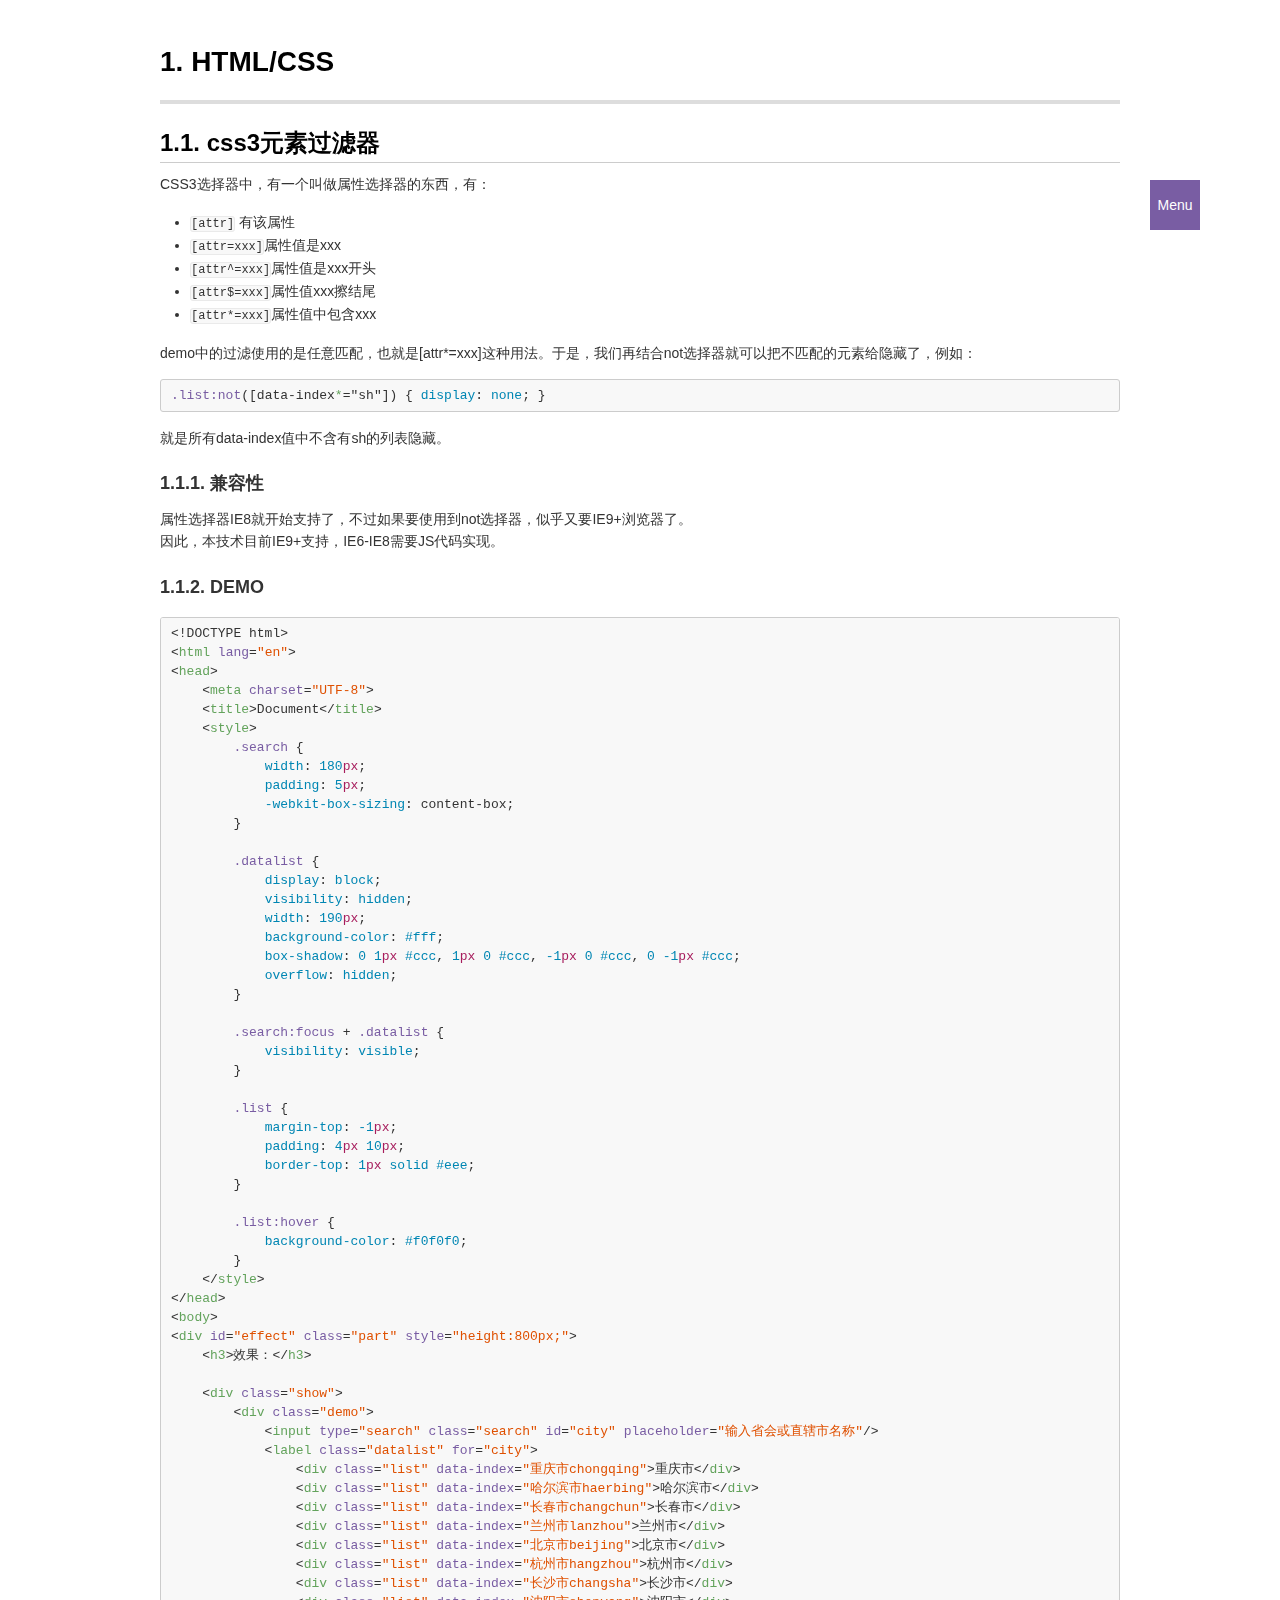
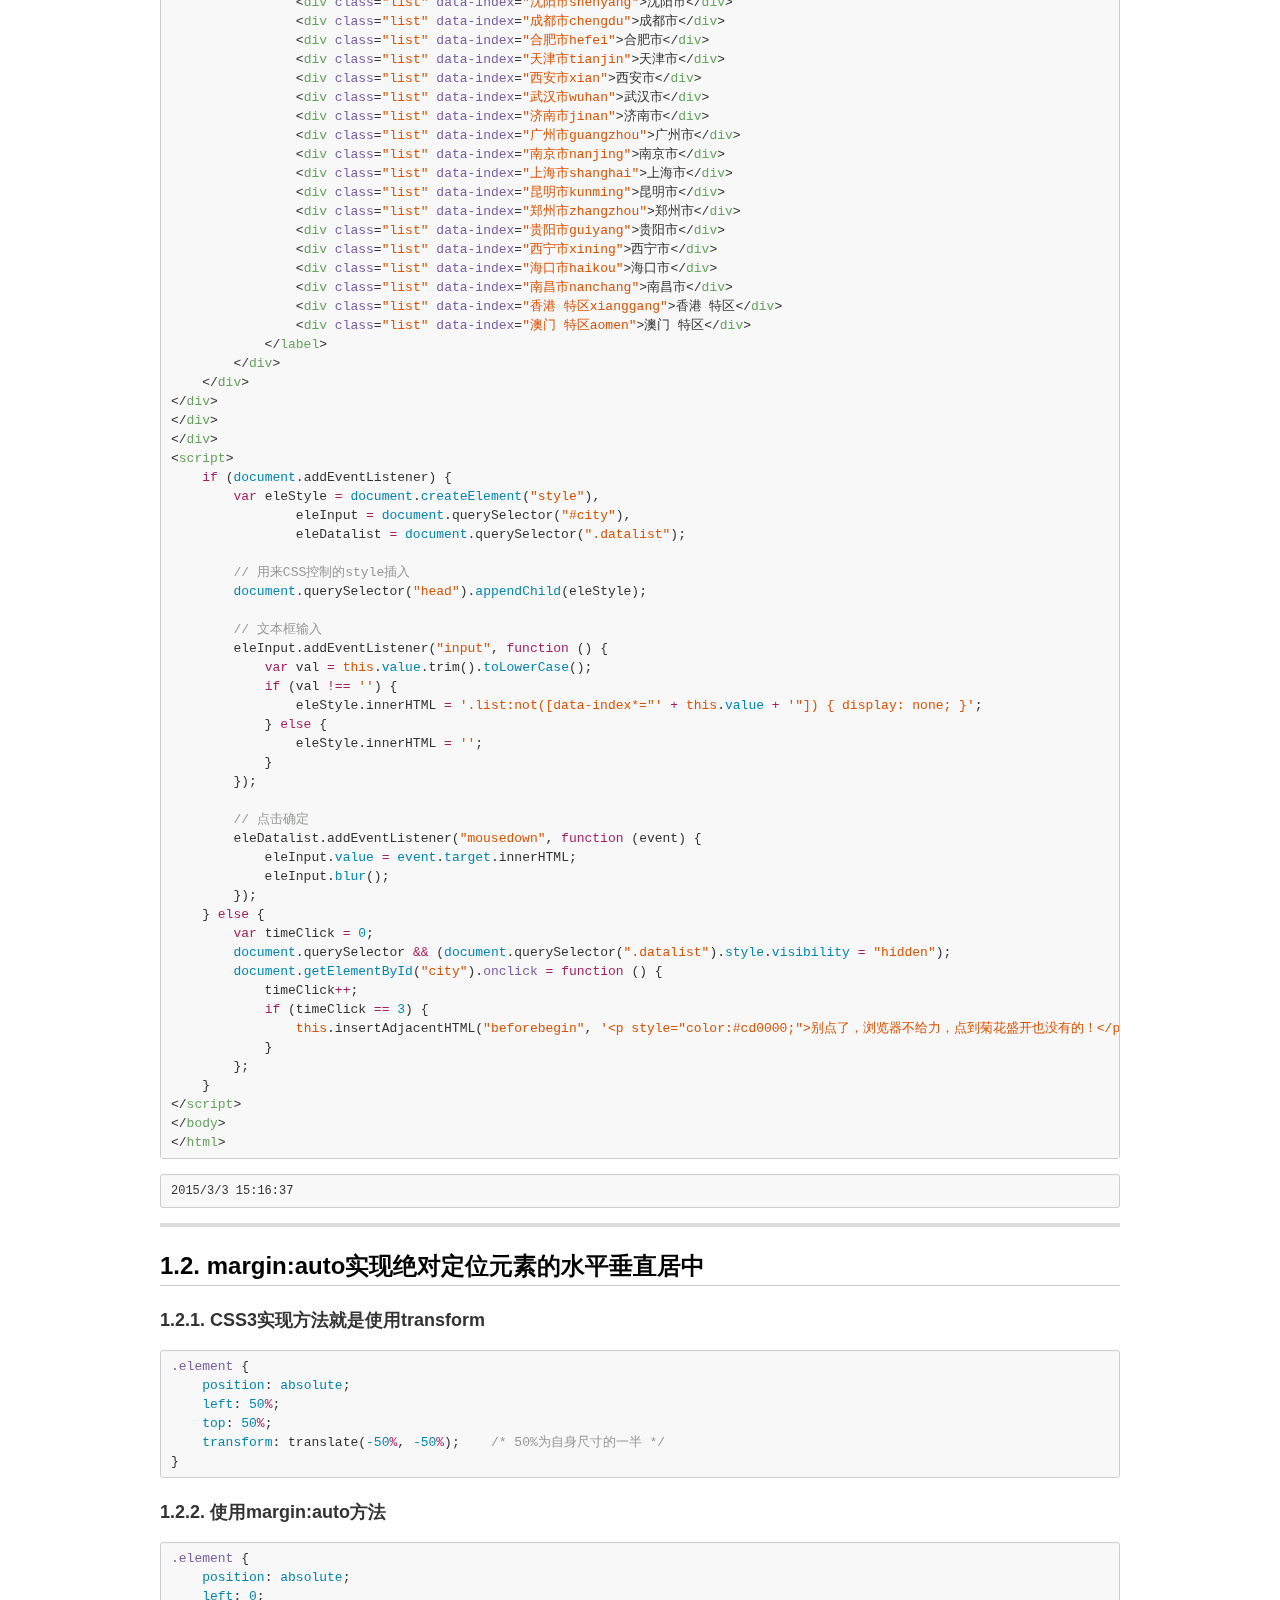
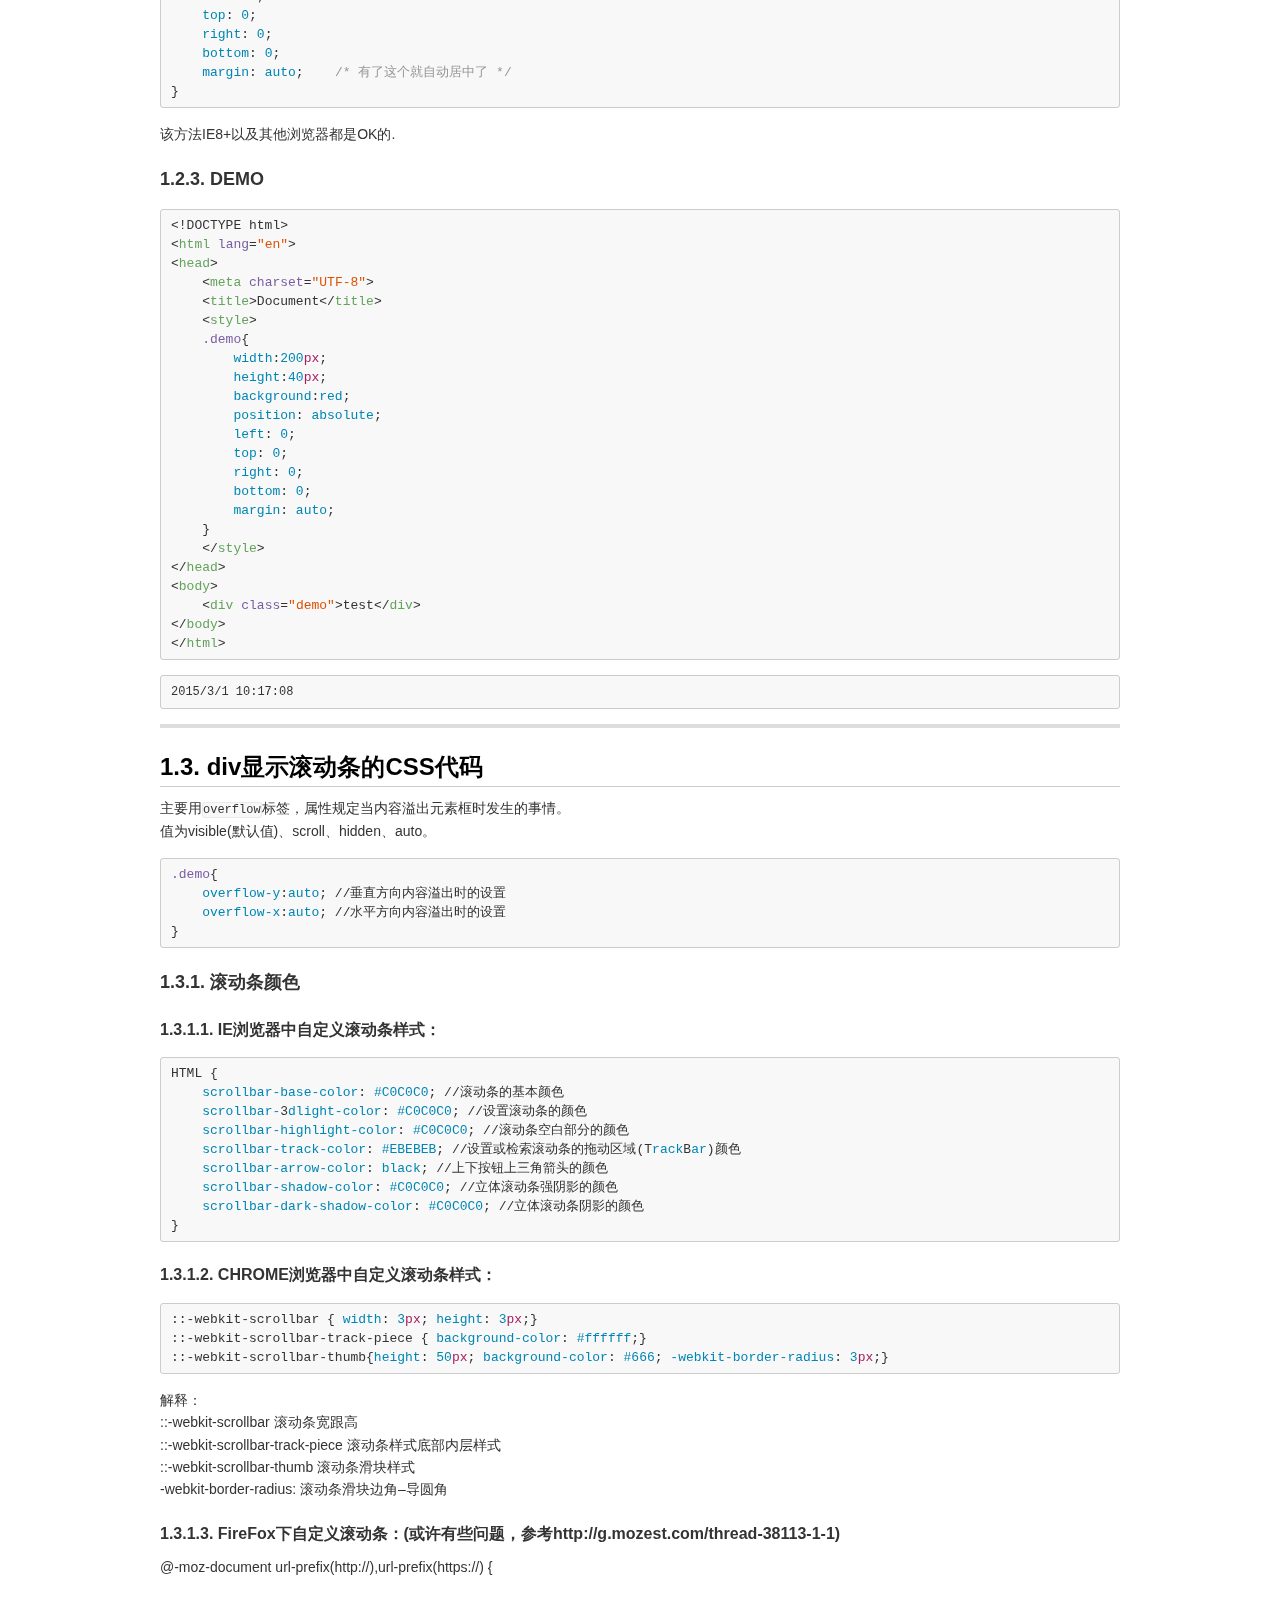
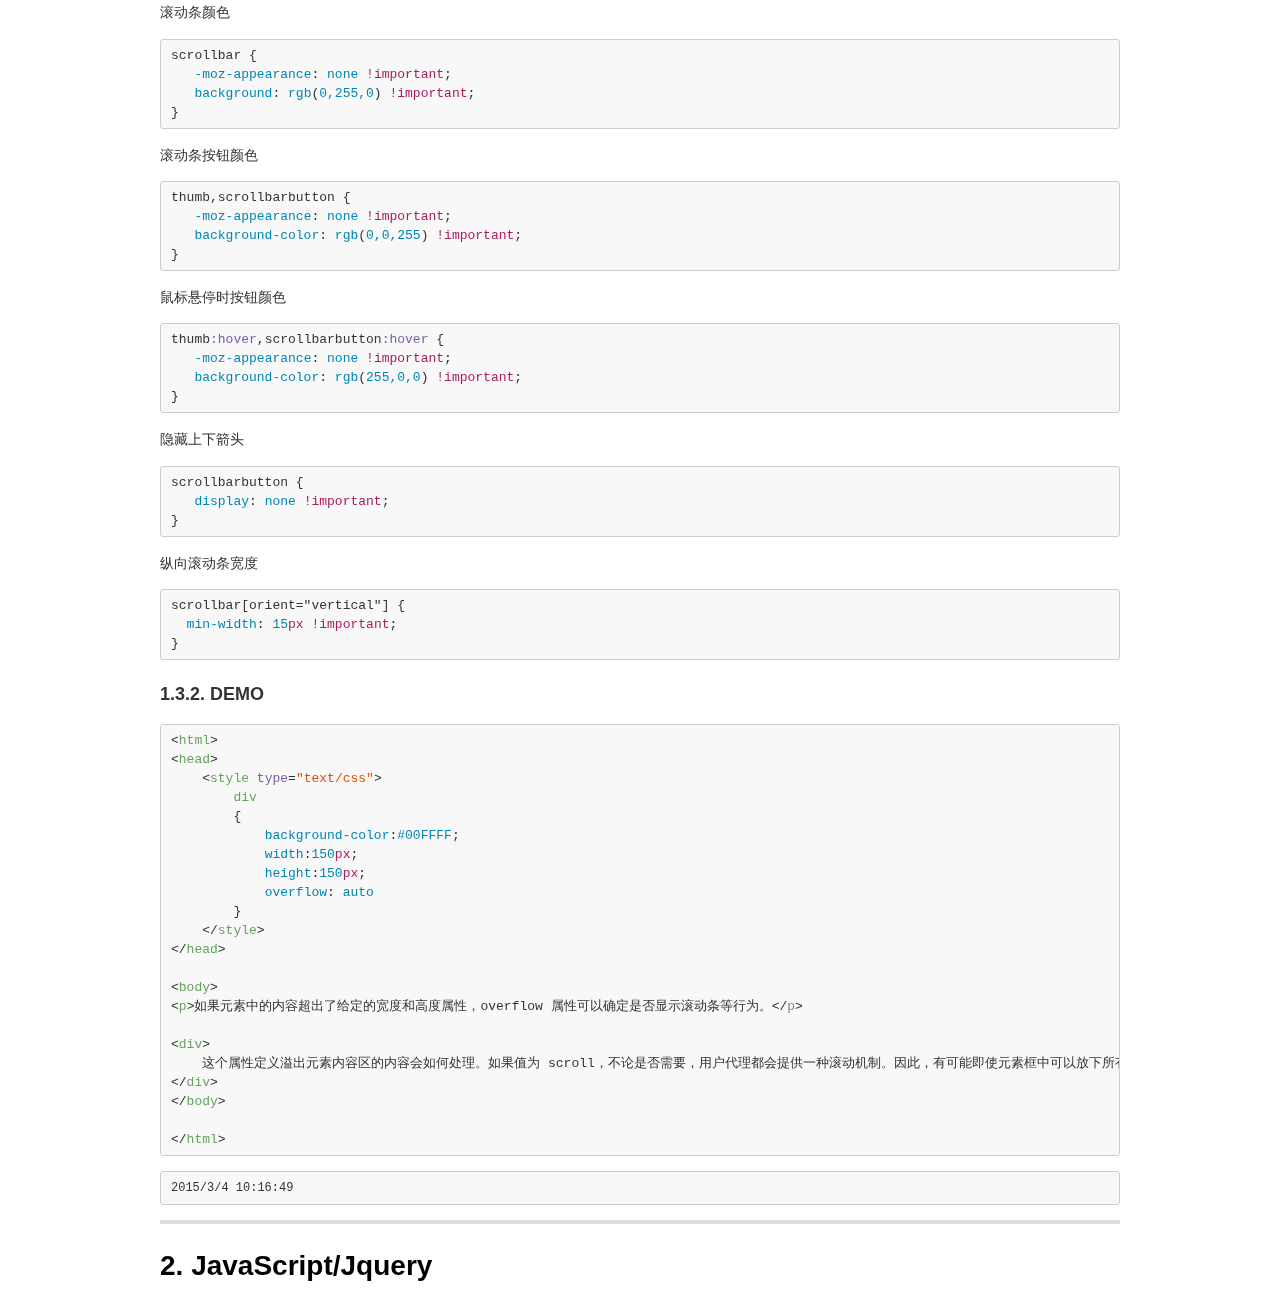
==== commit 2754f76f: "2015-3-4" ====
--- a/前端文档.html
+++ b/前端文档.html
@@ -1,19 +1,19 @@
 <!DOCTYPE html>
 <html>
 <head>
-<title>前端文档</title>
-<meta http-equiv="Content-Type" content="text/html; charset=utf-8" />
+    <title>前端文档</title>
+    <meta http-equiv="Content-Type" content="text/html; charset=utf-8" />
     <link rel="stylesheet" href="css/zTreeStyle.css" type="text/css">
     <link rel="stylesheet" href="css/markdown.css" type="text/css">
     <script type="text/javascript" src="js/jquery-1.8.1.min.js"></script>
     <script type="text/javascript" src="js/comme.js"></script>
     <script type="text/javascript" src="js/jquery.ztree.core-3.5.js"></script>
     <script type="text/javascript" src="js/ztree_toc.js"></script>
-    <script type="text/javascript" src="js/ddddd.js"></script>
-
 </head>
 <body>
 <h1>HTML/CSS</h1>
+
+<hr>
 
 <h2>css3元素过滤器</h2>
 
@@ -161,6 +161,8 @@
 <pre><code>2015/3/3 15:16:37 
 </code></pre>
 
+<hr>
+
 <h2>margin:auto实现绝对定位元素的水平垂直居中</h2>
 
 <h3>CSS3实现方法就是使用<code>transform</code>
@@ -215,6 +217,110 @@
 <pre><code>2015/3/1 10:17:08 
 </code></pre>
 
+<hr>
+
+<h2>div显示滚动条的CSS代码</h2>
+
+<p>主要用<code>overflow</code>标签，属性规定当内容溢出元素框时发生的事情。<br>
+值为visible(默认值)、scroll、hidden、auto。</p>
+
+<div class="highlight highlight-css"><pre><span class="pl-e">.demo</span>{
+    <span class="pl-mp"><span class="pl-s3">overflow-y</span></span>:<span class="pl-sc">auto</span>; //垂直方向内容溢出时的设置
+    <span class="pl-mp"><span class="pl-s3">overflow-x</span></span>:<span class="pl-sc">auto</span>; //水平方向内容溢出时的设置
+}</pre></div>
+
+<h3>滚动条颜色</h3>
+
+<h4>IE浏览器中自定义滚动条样式：</h4>
+
+<div class="highlight highlight-css"><pre>HTML {   
+    <span class="pl-mp">scrollbar-base-<span class="pl-s3">color</span></span>: <span class="pl-c1">#C0C0C0</span>; //滚动条的基本颜色
+    <span class="pl-mp">scrollbar-</span>3<span class="pl-mp">dlight-<span class="pl-s3">color</span></span>: <span class="pl-c1">#C0C0C0</span>; //设置滚动条的颜色
+    <span class="pl-mp">scrollbar-highlight-<span class="pl-s3">color</span></span>: <span class="pl-c1">#C0C0C0</span>; //滚动条空白部分的颜色   
+    <span class="pl-mp">scrollbar-track-<span class="pl-s3">color</span></span>: <span class="pl-c1">#EBEBEB</span>; //设置或检索滚动条的拖动区域(T<span class="pl-mp">rack</span>B<span class="pl-mp">ar</span>)颜色   
+    <span class="pl-mp">scrollbar-arrow-<span class="pl-s3">color</span></span>: <span class="pl-sc">black</span>; //上下按钮上三角箭头的颜色 
+    <span class="pl-mp">scrollbar-<span class="pl-s3">shadow</span>-<span class="pl-s3">color</span></span>: <span class="pl-c1">#C0C0C0</span>; //立体滚动条强阴影的颜色  
+    <span class="pl-mp">scrollbar-dark-<span class="pl-s3">shadow</span>-<span class="pl-s3">color</span></span>: <span class="pl-c1">#C0C0C0</span>; //立体滚动条阴影的颜色   
+}  </pre></div>
+
+<h4>CHROME浏览器中自定义滚动条样式：</h4>
+
+<div class="highlight highlight-css"><pre>::-webkit-scrollbar { <span class="pl-mp"><span class="pl-s3">width</span></span>: <span class="pl-c1">3<span class="pl-k">px</span></span>; <span class="pl-mp"><span class="pl-s3">height</span></span>: <span class="pl-c1">3<span class="pl-k">px</span></span>;}   
+::-webkit-scrollbar-track-piece { <span class="pl-mp"><span class="pl-s3">background-color</span></span>: <span class="pl-c1">#ffffff</span>;}   
+::-webkit-scrollbar-thumb{<span class="pl-mp"><span class="pl-s3">height</span></span>: <span class="pl-c1">50<span class="pl-k">px</span></span>; <span class="pl-mp"><span class="pl-s3">background-color</span></span>: <span class="pl-c1">#666</span>; <span class="pl-mp">-webkit-<span class="pl-s3">border-radius</span></span>: <span class="pl-c1">3<span class="pl-k">px</span></span>;}</pre></div>
+
+<p>解释：<br>
+::-webkit-scrollbar 滚动条宽跟高<br>
+::-webkit-scrollbar-track-piece 滚动条样式底部内层样式<br>
+::-webkit-scrollbar-thumb 滚动条滑块样式<br>
+-webkit-border-radius: 滚动条滑块边角–导圆角</p>
+
+<h4>FireFox下自定义滚动条：(或许有些问题，参考<a href="http://g.mozest.com/thread-38113-1-1">http://g.mozest.com/thread-38113-1-1</a>)</h4>
+
+<p>@-moz-document url-prefix(http://),url-prefix(https://) {<br><br>
+滚动条颜色</p>
+
+<div class="highlight highlight-css"><pre>scrollbar {   
+   <span class="pl-mp">-moz-<span class="pl-s3">appearance</span></span>: <span class="pl-sc">none</span> <span class="pl-k">!important</span>;   
+   <span class="pl-mp"><span class="pl-s3">background</span></span>: <span class="pl-s3">rgb</span>(<span class="pl-c1">0,255,0</span>) <span class="pl-k">!important</span>;   
+}</pre></div>
+
+<p>滚动条按钮颜色</p>
+
+<div class="highlight highlight-css"><pre>thumb,scrollbarbutton {   
+   <span class="pl-mp">-moz-<span class="pl-s3">appearance</span></span>: <span class="pl-sc">none</span> <span class="pl-k">!important</span>;   
+   <span class="pl-mp"><span class="pl-s3">background-color</span></span>: <span class="pl-s3">rgb</span>(<span class="pl-c1">0,0,255</span>) <span class="pl-k">!important</span>;   
+}</pre></div>
+
+<p>鼠标悬停时按钮颜色  </p>
+
+<div class="highlight highlight-css"><pre>thumb<span class="pl-e">:hover</span>,scrollbarbutton<span class="pl-e">:hover</span> {   
+   <span class="pl-mp">-moz-<span class="pl-s3">appearance</span></span>: <span class="pl-sc">none</span> <span class="pl-k">!important</span>;   
+   <span class="pl-mp"><span class="pl-s3">background-color</span></span>: <span class="pl-s3">rgb</span>(<span class="pl-c1">255,0,0</span>) <span class="pl-k">!important</span>;   
+}</pre></div>
+
+<p>隐藏上下箭头</p>
+
+<div class="highlight highlight-css"><pre>scrollbarbutton {   
+   <span class="pl-mp"><span class="pl-s3">display</span></span>: <span class="pl-sc">none</span> <span class="pl-k">!important</span>;   
+}</pre></div>
+
+<p>纵向滚动条宽度</p>
+
+<div class="highlight highlight-css"><pre>scrollbar[orient="vertical"] {   
+  <span class="pl-mp"><span class="pl-s3">min-width</span></span>: <span class="pl-c1">15<span class="pl-k">px</span></span> <span class="pl-k">!important</span>;   
+}</pre></div>
+
+<h3>DEMO</h3>
+
+<div class="highlight highlight-html"><pre>&lt;<span class="pl-ent">html</span>&gt;
+&lt;<span class="pl-ent">head</span>&gt;
+<span class="pl-s2">    &lt;<span class="pl-ent">style</span> <span class="pl-e">type</span>=<span class="pl-s1"><span class="pl-pds">"</span>text/css<span class="pl-pds">"</span></span>&gt;</span>
+<span class="pl-s2">        <span class="pl-ent">div</span></span>
+<span class="pl-s2">        {</span>
+<span class="pl-s2">            <span class="pl-mp"><span class="pl-s3">background-color</span></span>:<span class="pl-c1">#00FFFF</span>;</span>
+<span class="pl-s2">            <span class="pl-mp"><span class="pl-s3">width</span></span>:<span class="pl-c1">150<span class="pl-k">px</span></span>;</span>
+<span class="pl-s2">            <span class="pl-mp"><span class="pl-s3">height</span></span>:<span class="pl-c1">150<span class="pl-k">px</span></span>;</span>
+<span class="pl-s2">            <span class="pl-mp"><span class="pl-s3">overflow</span></span>: <span class="pl-sc">auto</span></span>
+<span class="pl-s2">        }</span>
+<span class="pl-s2">    &lt;/<span class="pl-ent">style</span>&gt;</span>
+&lt;/<span class="pl-ent">head</span>&gt;
+
+&lt;<span class="pl-ent">body</span>&gt;
+&lt;<span class="pl-ent">p</span>&gt;如果元素中的内容超出了给定的宽度和高度属性，overflow 属性可以确定是否显示滚动条等行为。&lt;/<span class="pl-ent">p</span>&gt;
+
+&lt;<span class="pl-ent">div</span>&gt;
+    这个属性定义溢出元素内容区的内容会如何处理。如果值为 scroll，不论是否需要，用户代理都会提供一种滚动机制。因此，有可能即使元素框中可以放下所有内容也会出现滚动条。默认值是 visible。
+&lt;/<span class="pl-ent">div</span>&gt;
+&lt;/<span class="pl-ent">body</span>&gt;
+
+&lt;/<span class="pl-ent">html</span>&gt;</pre></div>
+
+<pre><code>2015/3/4 10:16:49
+</code></pre>
+
+<hr>
+
 <h1>JavaScript/Jquery</h1>
 </body>
 </html>
